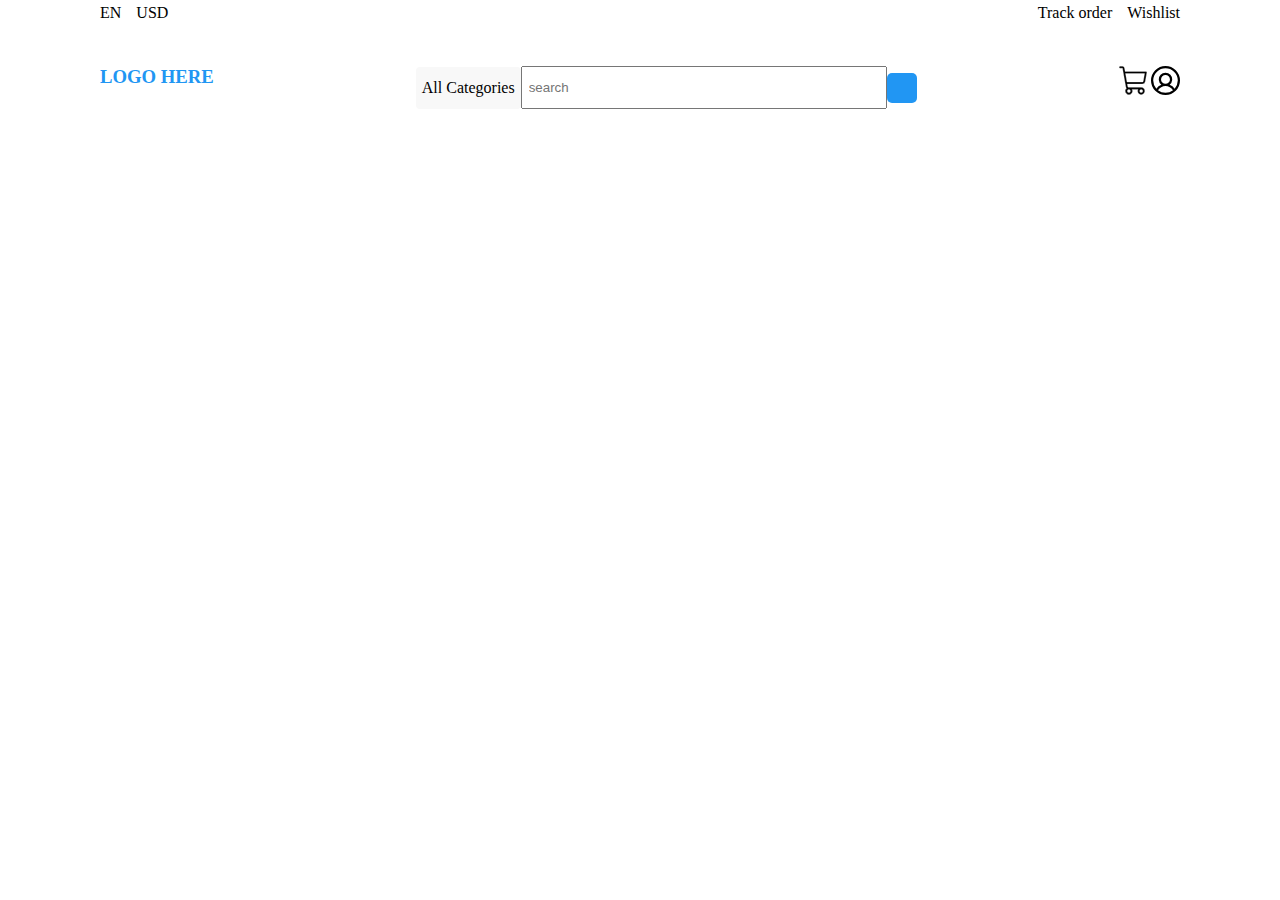
==== home.html @ 323d524a "start working on project" ====
<!DOCTYPE html>
<html lang="en">

<head>
    <meta charset="UTF-8">
    <meta name="viewport" content="width=device-width, initial-scale=1.0">
    <title>Document</title>
    <link rel="stylesheet" href="https://cdnjs.cloudflare.com/ajax/libs/font-awesome/6.6.0/css/all.min.css"
        integrity="sha512-Kc323vGBEqzTmouAECnVceyQqyqdsSiqLQISBL29aUW4U/M7pSPA/gEUZQqv1cwx4OnYxTxve5UMg5GT6L4JJg=="
        crossorigin="anonymous" referrerpolicy="no-referrer" />
    <link rel="stylesheet" href="home.css">
</head>

<body>

    <!-- header  -->
    <header>
        <div class="topheader">
            <div class="language">
                <div>EN <i class="fa-solid fa-caret-down"></i></div>
                <div>USD <i class="fa-solid fa-caret-down"></i></div>
            </div>
            <div class="language">
                <div> <i class="fa-solid fa-truck"></i> Track order</div>
                <div> <i class="fa-regular fa-heart"></i> Wishlist</div>
            </div>
        </div>

        <div class="topheader topheaderspace">
            <div class="logo">
                <h3 class="primary-color">LOGO HERE</h3>
            </div>
            <div class="search">
                <div class="Categories">
                    All Categories <i class="fa-solid fa-caret-down primary-color"></i>
                </div>
                <div>
                    <input type="text" placeholder="search" class="texfield">
                </div>
                <div>
                    <button class="bg-primary search-btn"><i class="fa-solid fa-magnifying-glass"></i></button>
                </div>
            </div>
            <div class="login">
                <img src="assets/images/cart.svg" alt="">
                <img src="assets/images/login.svg" alt="">
            </div>
        </div>
    </header>
</body>

</html>
---- home.css ----
* {
    margin: 0px;
    padding: 0px;
}

.primary-color {
    color: #2196F3;
}

.bg-primary {
    background-color: #2196F3;
}

/* top header style */
.topheader {
    display: flex;
    justify-content: space-between;
    margin: 4px 100px;
}

.language {
    display: flex;
    gap: 15px;
}

/* middle header style */
.search-btn {
    padding: 15px;
    color: white;
    border: none;
    border-radius: 5px;
}

.search {
    display: flex;
    align-items: center;
}

.texfield {
    padding: 12px 6px;
    width: 350px;
}

.Categories {
    background-color: #F8F8F8;
    padding: 12px 6px;
    border-radius: 4px;
}

.topheaderspace {
    padding: 40px 0px;
}
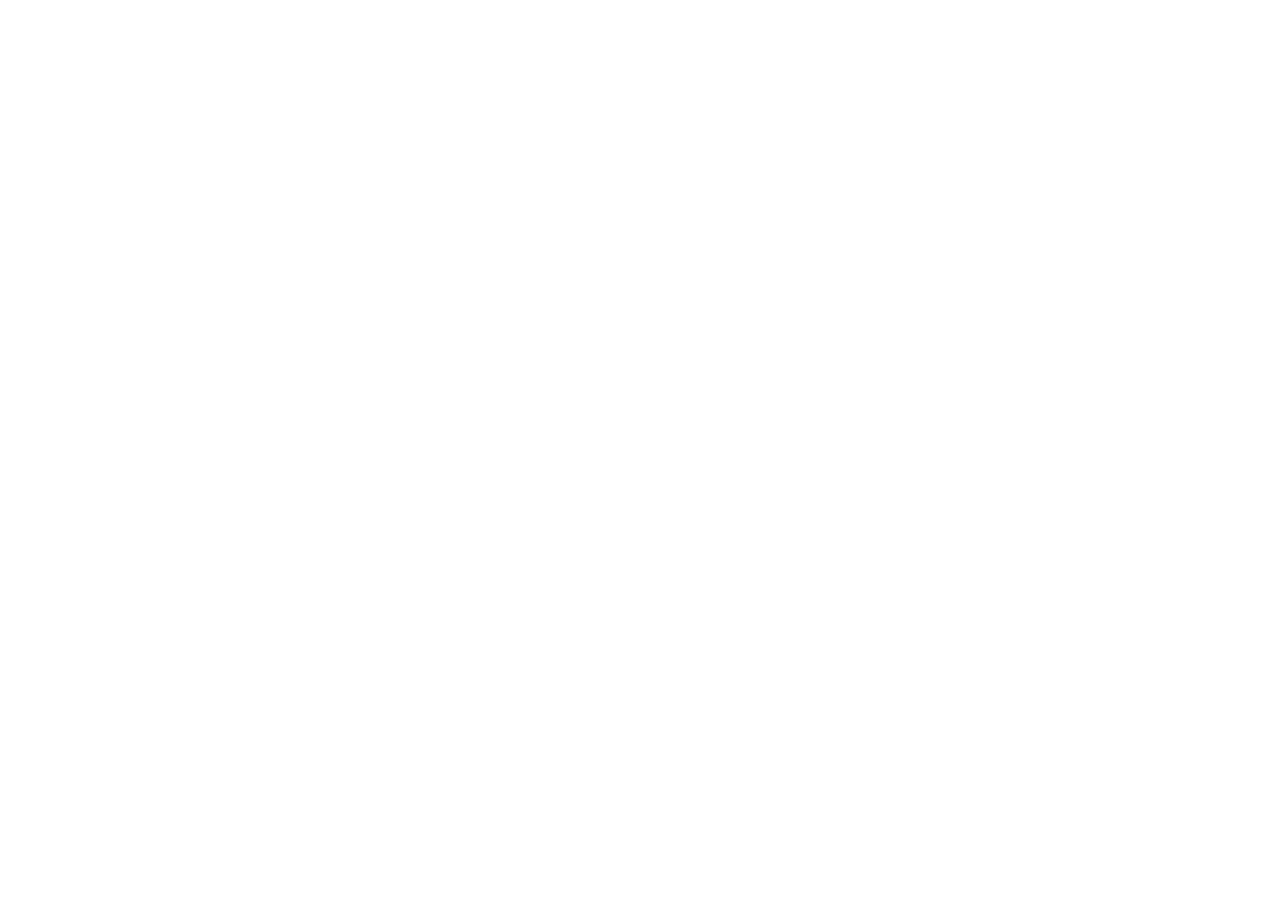
==== commit 21366267: "javascritp variables" ====
--- a/home.html
+++ b/home.html
@@ -13,40 +13,8 @@
 
 <body>
 
-    <!-- header  -->
-    <header>
-        <div class="topheader">
-            <div class="language">
-                <div>EN <i class="fa-solid fa-caret-down"></i></div>
-                <div>USD <i class="fa-solid fa-caret-down"></i></div>
-            </div>
-            <div class="language">
-                <div> <i class="fa-solid fa-truck"></i> Track order</div>
-                <div> <i class="fa-regular fa-heart"></i> Wishlist</div>
-            </div>
-        </div>
 
-        <div class="topheader topheaderspace">
-            <div class="logo">
-                <h3 class="primary-color">LOGO HERE</h3>
-            </div>
-            <div class="search">
-                <div class="Categories">
-                    All Categories <i class="fa-solid fa-caret-down primary-color"></i>
-                </div>
-                <div>
-                    <input type="text" placeholder="search" class="texfield">
-                </div>
-                <div>
-                    <button class="bg-primary search-btn"><i class="fa-solid fa-magnifying-glass"></i></button>
-                </div>
-            </div>
-            <div class="login">
-                <img src="assets/images/cart.svg" alt="">
-                <img src="assets/images/login.svg" alt="">
-            </div>
-        </div>
-    </header>
+    <script src="index.js"></script>
 </body>
 
 </html>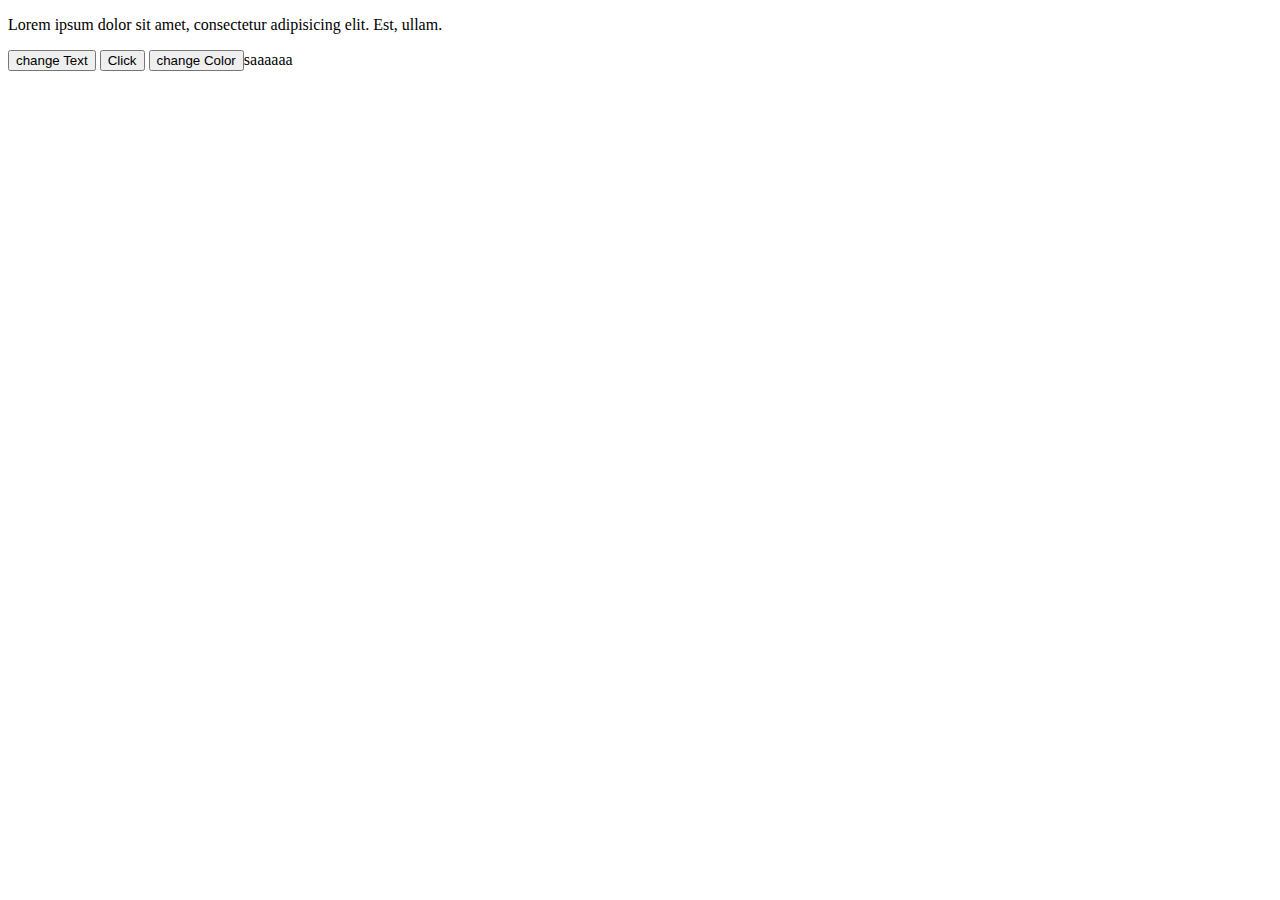
==== commit a45a074f: "dom manipulation" ====
--- a/home.html
+++ b/home.html
@@ -12,8 +12,10 @@
 </head>
 
 <body>
-
-
+    <p id="text">Lorem ipsum dolor sit amet, consectetur adipisicing elit. Est, ullam.</p>
+    <button>change Text</button>
+    <button id="btn">Click</button>
+    <button id="changColor">change Color</button>saaaaaa
     <script src="index.js"></script>
 </body>
 
